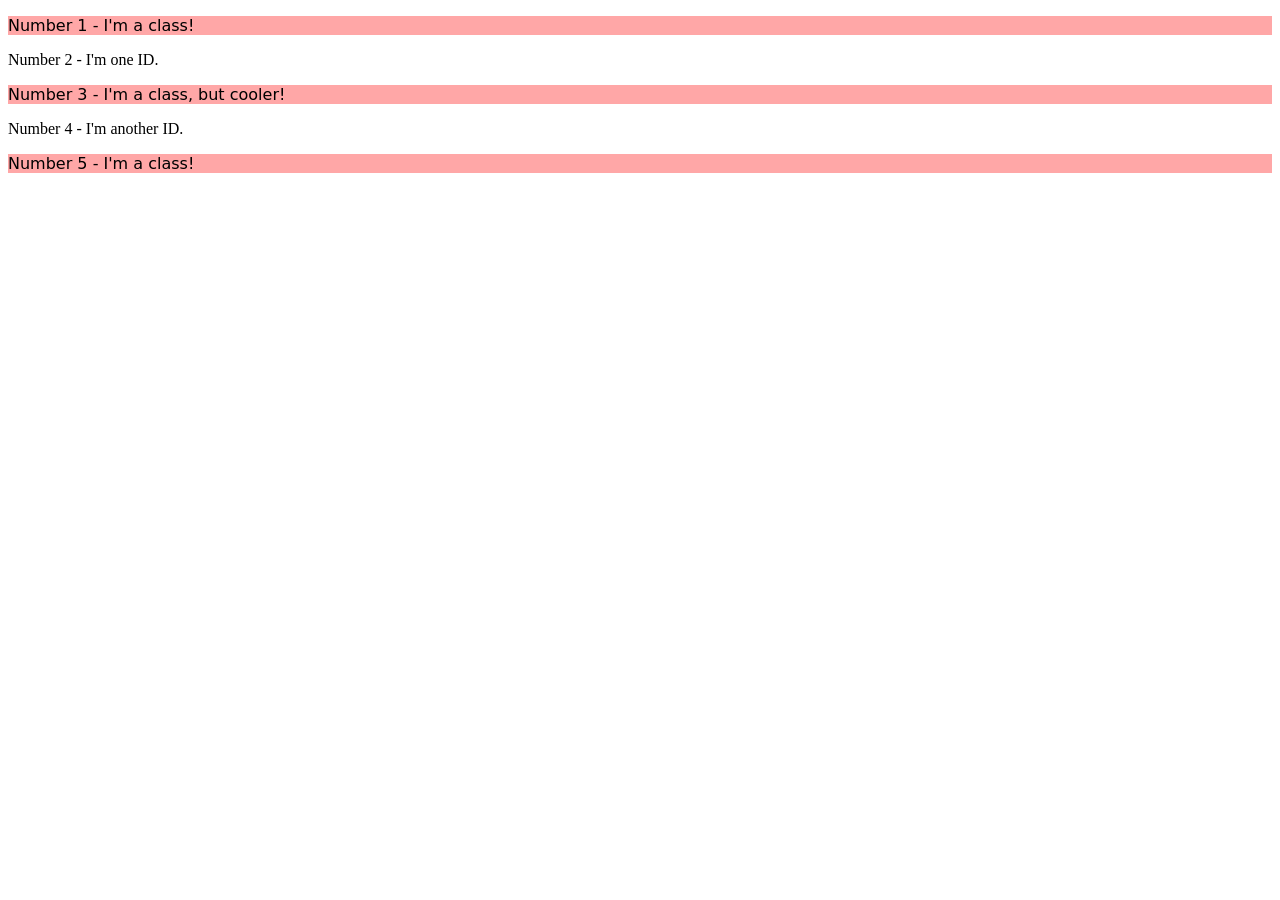
==== foundations/intro-to-css/02-class-id-selectors/index.html @ 5f6d721e "Changed background color and font for 1, 3, 5 modified:   index.html Defined class="odd-lines"  modi" ====
<!DOCTYPE html>
<html lang="en">
  <head>
    <meta charset="UTF-8">
    <meta http-equiv="X-UA-Compatible" content="IE=edge">
    <meta name="viewport" content="width=device-width, initial-scale=1.0">
    <title>Class and ID Selectors</title>
    <link rel="stylesheet" href="style.css">
  </head>
  <body>
    <p class="odd-lines">Number 1 - I'm a class!</p>
    <div>Number 2 - I'm one ID.</div>
    <p class="odd-lines">Number 3 - I'm a class, but cooler!</p>
    <div>Number 4 - I'm another ID.</div>
    <p class="odd-lines">Number 5 - I'm a class!</p>
  </body>
</html>
---- foundations/intro-to-css/02-class-id-selectors/style.css ----
/* Add CSS Styling */

.odd-lines {
    background-color: #ffa7a7;
    font-family: "Verdana", "DejaVu Sans", sans-serif;
}
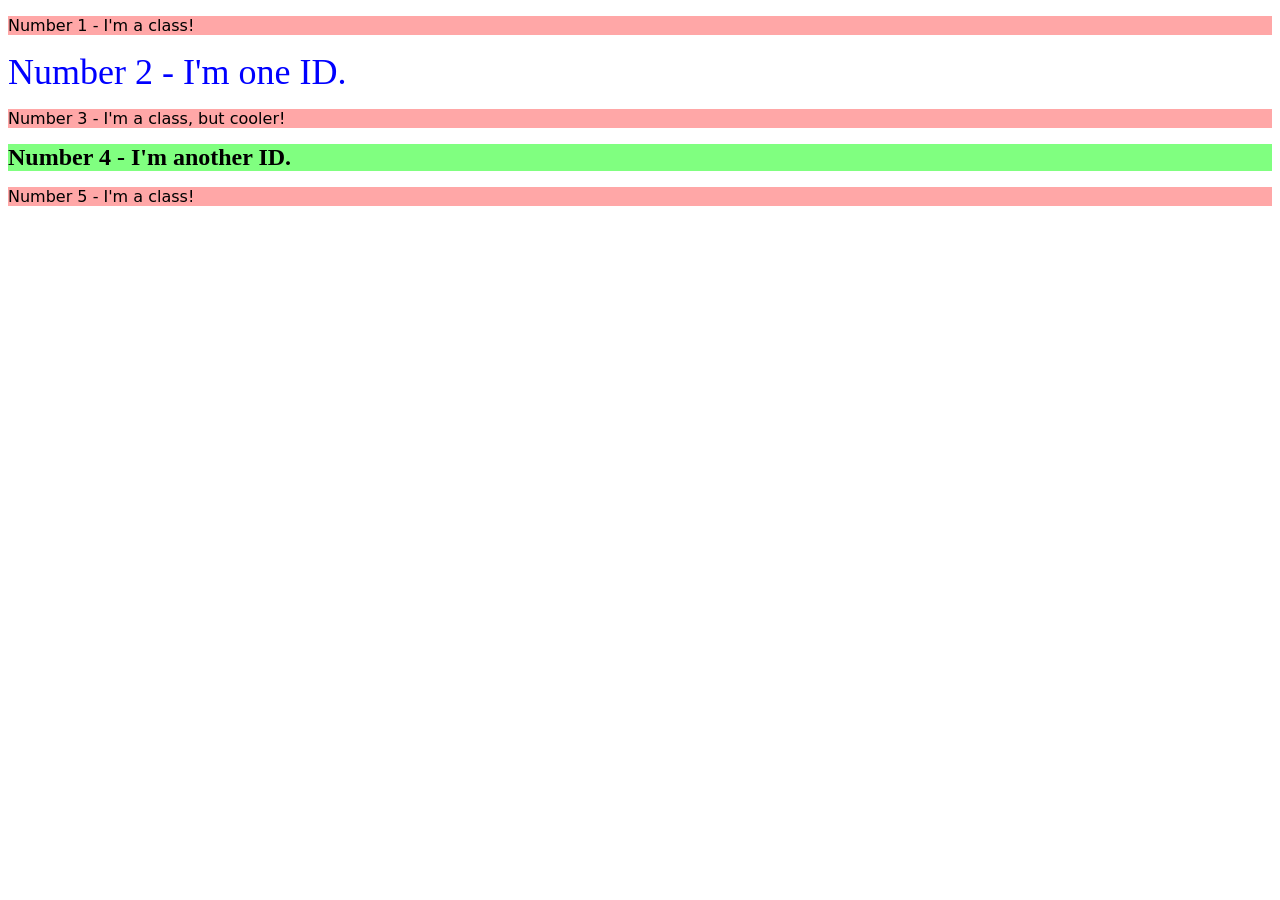
==== commit 899c0b40: "Changed styles for number 2 and number 4 modified:   index.html Defined ID "line2" and "line4"  modi" ====
--- a/foundations/intro-to-css/02-class-id-selectors/index.html
+++ b/foundations/intro-to-css/02-class-id-selectors/index.html
@@ -9,9 +9,9 @@
   </head>
   <body>
     <p class="odd-lines">Number 1 - I'm a class!</p>
-    <div>Number 2 - I'm one ID.</div>
+    <div id="line2">Number 2 - I'm one ID.</div>
     <p class="odd-lines">Number 3 - I'm a class, but cooler!</p>
-    <div>Number 4 - I'm another ID.</div>
+    <div id="line4">Number 4 - I'm another ID.</div>
     <p class="odd-lines">Number 5 - I'm a class!</p>
   </body>
 </html>
--- a/foundations/intro-to-css/02-class-id-selectors/style.css
+++ b/foundations/intro-to-css/02-class-id-selectors/style.css
@@ -3,4 +3,15 @@
 .odd-lines {
     background-color: #ffa7a7;
     font-family: "Verdana", "DejaVu Sans", sans-serif;
+}
+
+#line2 {
+    color: #0000ff;
+    font-size: 36px;
+}
+
+#line4 {
+    background-color: #80ff80;
+    font-size: 24px;
+    font-weight: bold;
 }
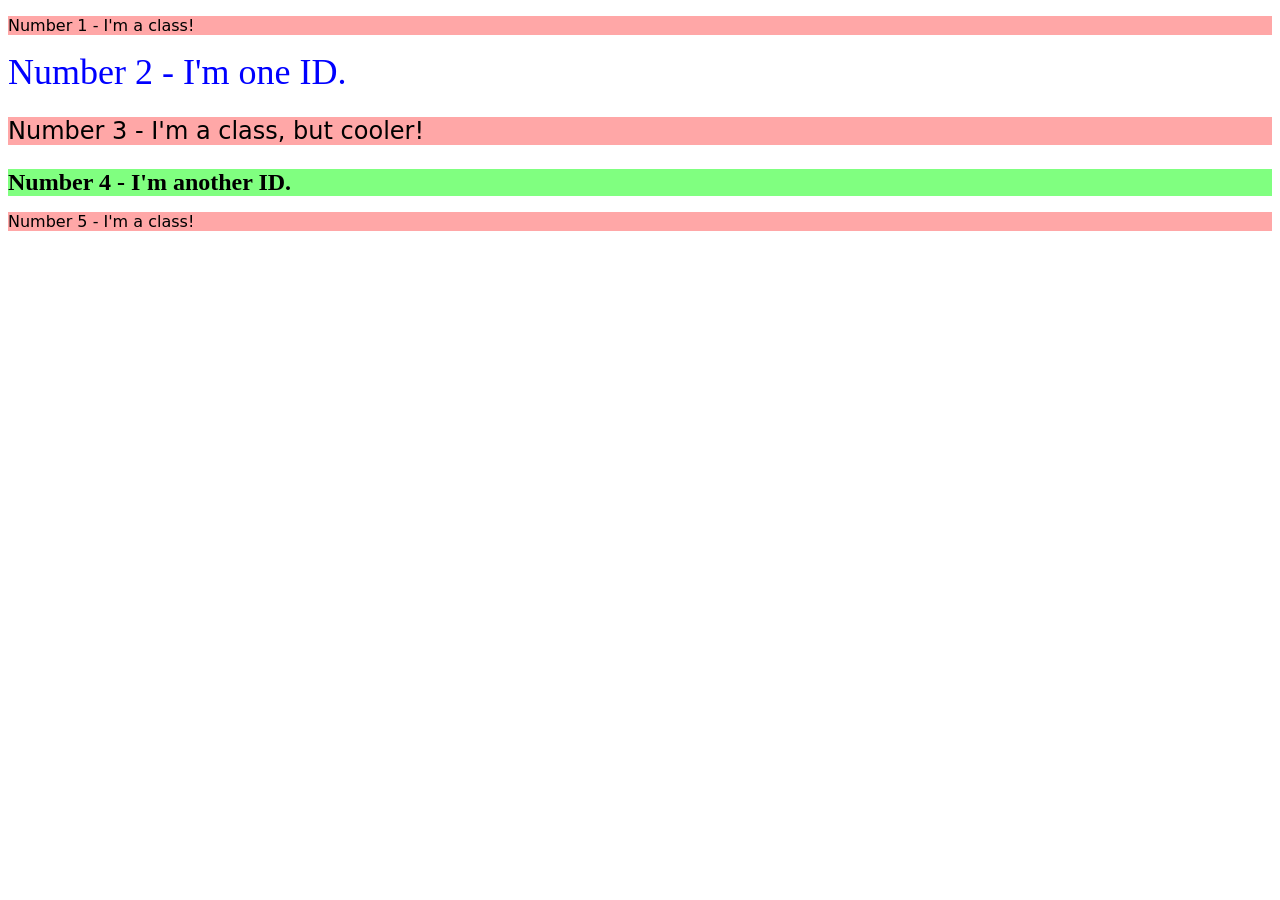
==== commit 05503042: "Modify style of number 3 modified:   index.html Added class="cooler" to Number 3.  modified:   style" ====
--- a/foundations/intro-to-css/02-class-id-selectors/index.html
+++ b/foundations/intro-to-css/02-class-id-selectors/index.html
@@ -10,7 +10,7 @@
   <body>
     <p class="odd-lines">Number 1 - I'm a class!</p>
     <div id="line2">Number 2 - I'm one ID.</div>
-    <p class="odd-lines">Number 3 - I'm a class, but cooler!</p>
+    <p class="odd-lines cooler">Number 3 - I'm a class, but cooler!</p>
     <div id="line4">Number 4 - I'm another ID.</div>
     <p class="odd-lines">Number 5 - I'm a class!</p>
   </body>
--- a/foundations/intro-to-css/02-class-id-selectors/style.css
+++ b/foundations/intro-to-css/02-class-id-selectors/style.css
@@ -3,6 +3,10 @@
 .odd-lines {
     background-color: #ffa7a7;
     font-family: "Verdana", "DejaVu Sans", sans-serif;
+}
+
+.cooler {
+    font-size: 24px;
 }
 
 #line2 {
